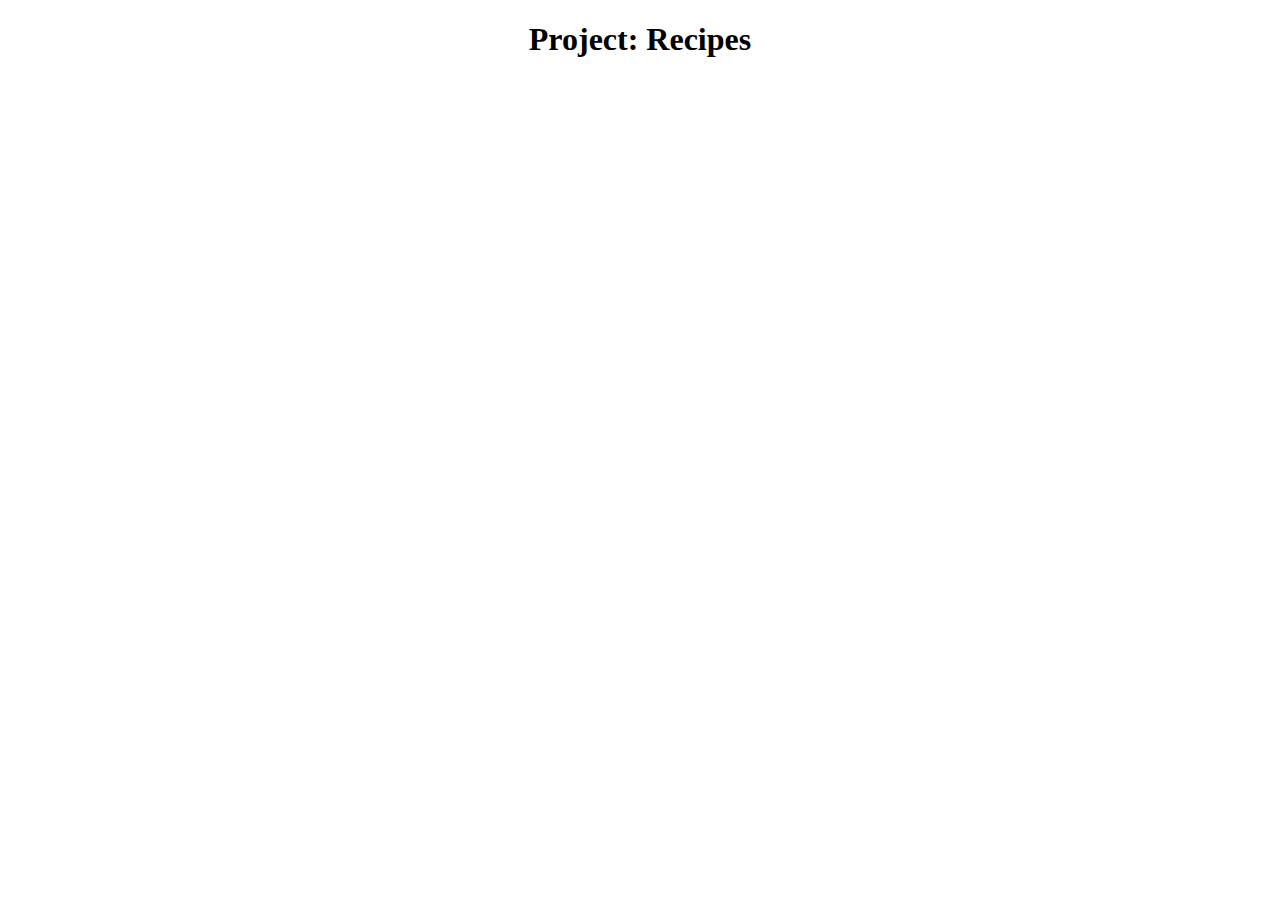
==== index.html @ 73acf938 "adding css to html" ====
<!DOCTYPE html>
<html lang="en">
  <head>
    <meta charset="UTF-8" />
    <meta http-equiv="X-UA-Compatible" content="IE=edge" />
    <meta name="viewport" content="width=device-width, initial-scale=1.0" />
    <title>Recipes</title>
    <link rel="stylesheet" href="style.css" />
  </head>
  <body>
    <h1>Project: Recipes</h1>
  </body>
</html>
---- style.css ----
body{
    text-align: center;
}
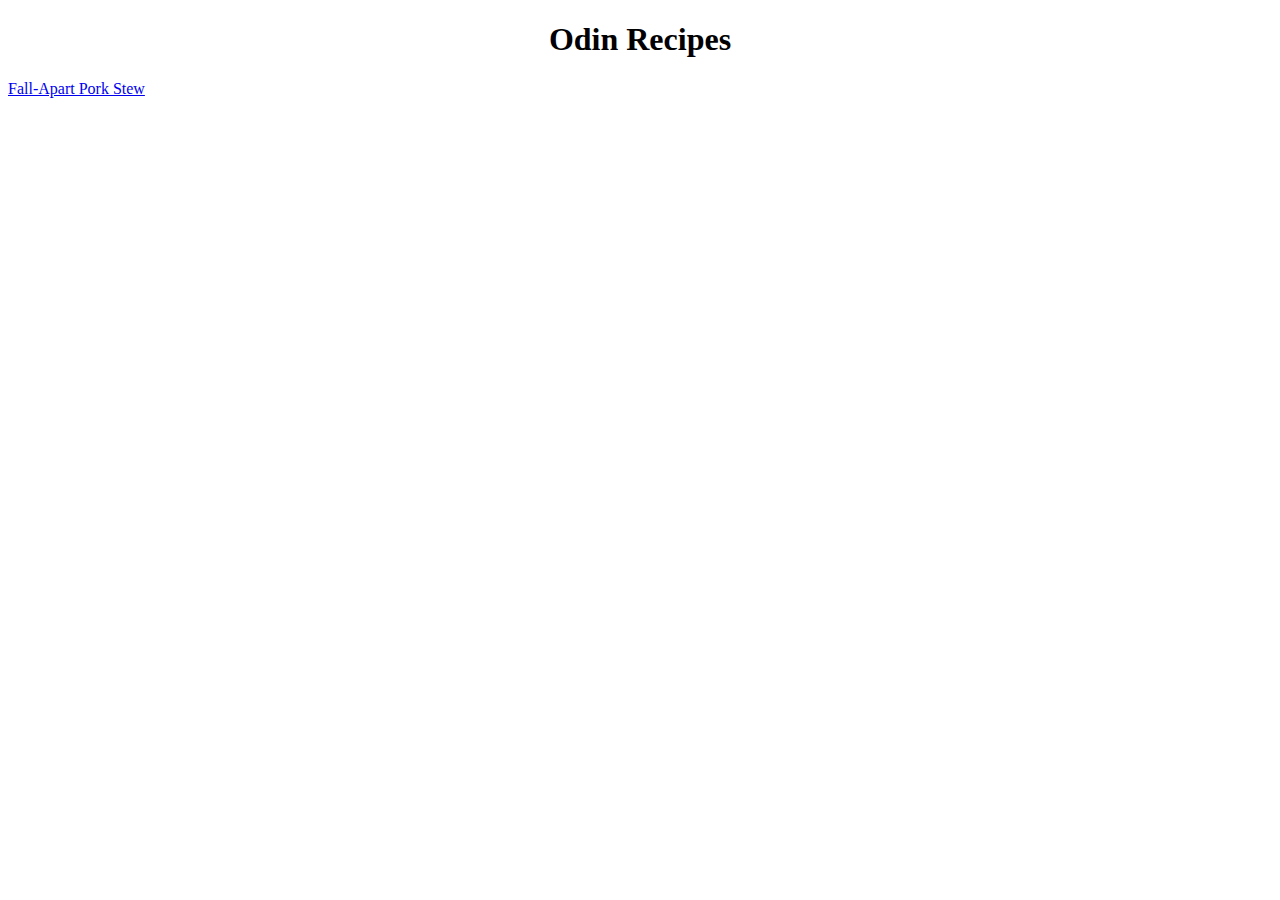
==== commit 618babe9: "adding pork recipe" ====
--- a/index.html
+++ b/index.html
@@ -8,6 +8,8 @@
     <link rel="stylesheet" href="style.css" />
   </head>
   <body>
-    <h1>Project: Recipes</h1>
+    <h1>Odin Recipes</h1>
+
+    <a href="recipes/porkstew.html">Fall-Apart Pork Stew</a>
   </body>
 </html>
--- a/style.css
+++ b/style.css
@@ -1,3 +1,8 @@
-body{
+h1{
     text-align: center;
+}
+
+img{
+    margin-left: auto;
+    margin-right: auto;
 }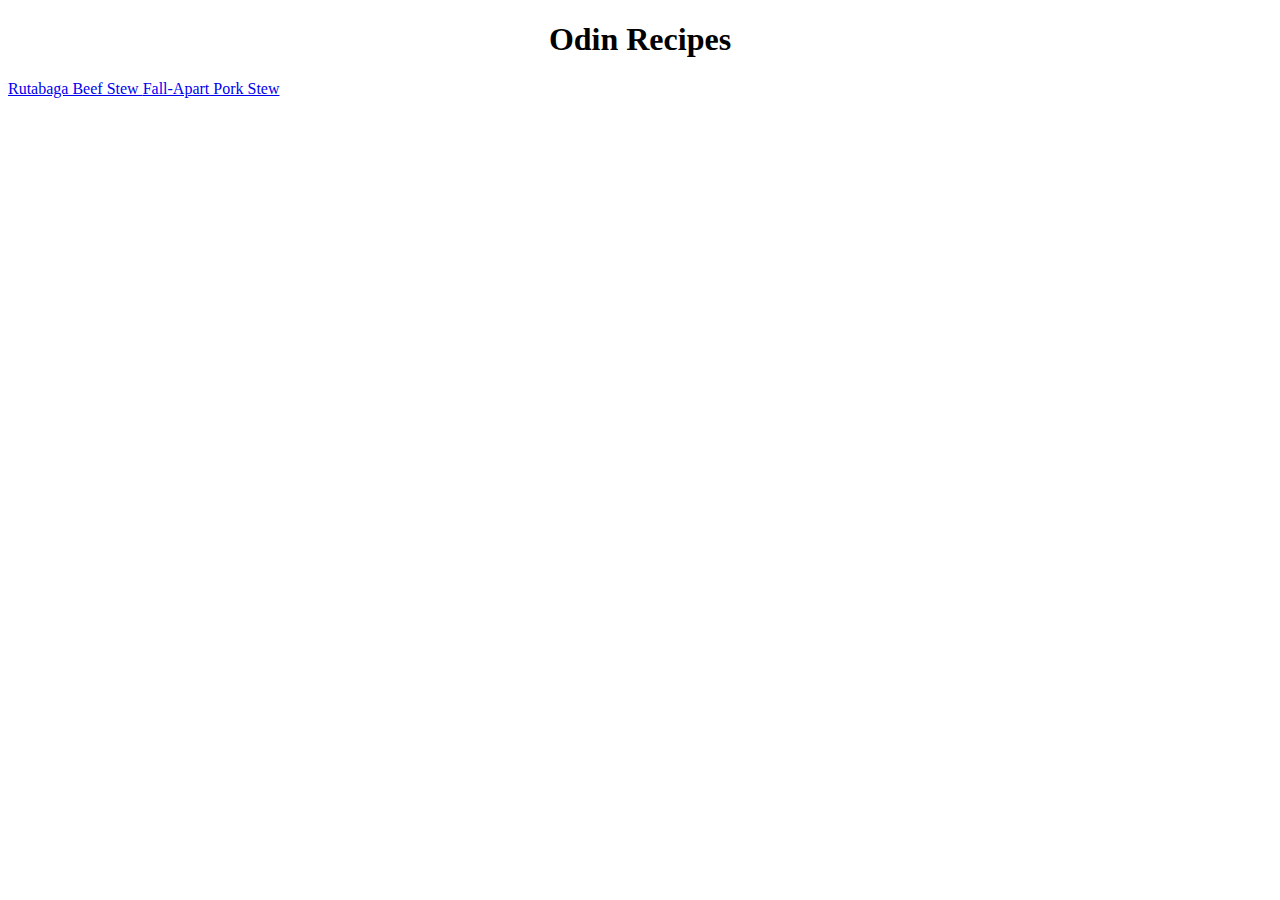
==== commit 9776abfc: "." ====
--- a/index.html
+++ b/index.html
@@ -1,15 +1,13 @@
 <!DOCTYPE html>
-<html lang="en">
-  <head>
-    <meta charset="UTF-8" />
-    <meta http-equiv="X-UA-Compatible" content="IE=edge" />
-    <meta name="viewport" content="width=device-width, initial-scale=1.0" />
-    <title>Recipes</title>
-    <link rel="stylesheet" href="style.css" />
-  </head>
-  <body>
-    <h1>Odin Recipes</h1>
+<head>
+  <meta charset="UTF-8" />
+  <meta http-equiv="X-UA-Compatible" content="IE=edge" />
+  <meta name="viewport" content="width=device-width, initial-scale=1.0" />
+  <title>Recipes</title>
+  <link rel="stylesheet" href="style.css" />
+</head>
+<h1>Odin Recipes</h1>
+<a href="recipes/beefstew.html">Rutabaga Beef Stew </a>
+<a href="recipes/porkstew.html">Fall-Apart Pork Stew</a>
 
-    <a href="recipes/porkstew.html">Fall-Apart Pork Stew</a>
-  </body>
-</html>
+<li></li>
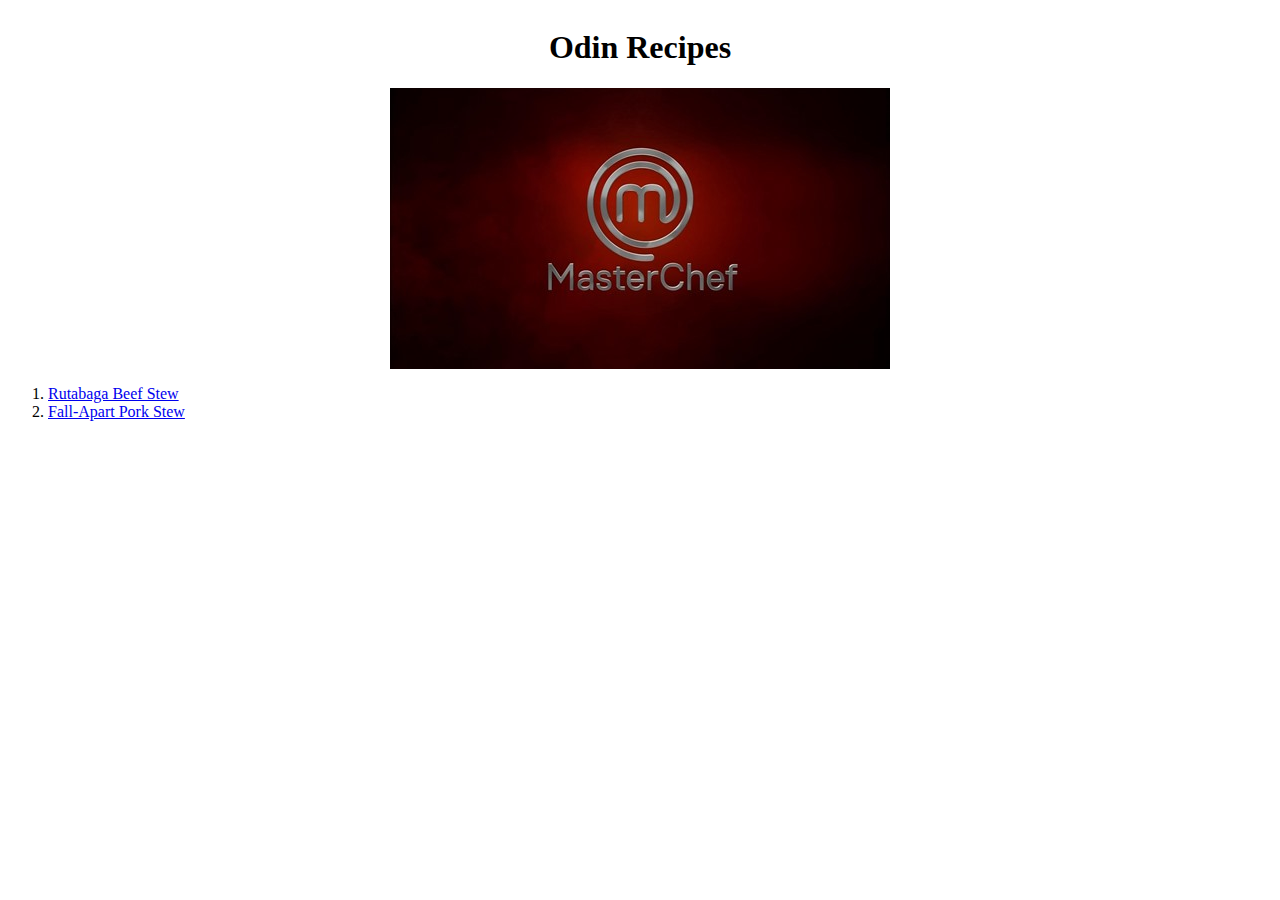
==== commit 0ec43e37: "." ====
--- a/index.html
+++ b/index.html
@@ -1,13 +1,22 @@
 <!DOCTYPE html>
-<head>
-  <meta charset="UTF-8" />
-  <meta http-equiv="X-UA-Compatible" content="IE=edge" />
-  <meta name="viewport" content="width=device-width, initial-scale=1.0" />
-  <title>Recipes</title>
-  <link rel="stylesheet" href="style.css" />
-</head>
-<h1>Odin Recipes</h1>
-<a href="recipes/beefstew.html">Rutabaga Beef Stew </a>
-<a href="recipes/porkstew.html">Fall-Apart Pork Stew</a>
+<html lang="en">
+  <head>
+    <meta charset="UTF-8" />
+    <meta http-equiv="X-UA-Compatible" content="IE=edge" />
+    <meta name="viewport" content="width=device-width, initial-scale=1.0" />
+    <title>Recipes</title>
+    <link rel="stylesheet" href="style.css" />
+  </head>
+  <body>
+    <h1>Odin Recipes</h1>
 
-<li></li>
+    <img class="foodimg" src="/images/MasterChef.jpg" alt="MasterChef img" />
+
+    <div class="links">
+      <ol>
+        <li><a href="recipes/beefstew.html">Rutabaga Beef Stew </a></li>
+        <li><a href="recipes/porkstew.html">Fall-Apart Pork Stew</a></li>
+      </ol>
+    </div>
+  </body>
+</html>
--- a/style.css
+++ b/style.css
@@ -1,5 +1,14 @@
+body{
+    display: flex;
+    flex-direction: column;
+}
+
 h1{
     text-align: center;
+}
+
+.foodimg{
+    width: 500px;
 }
 
 img{
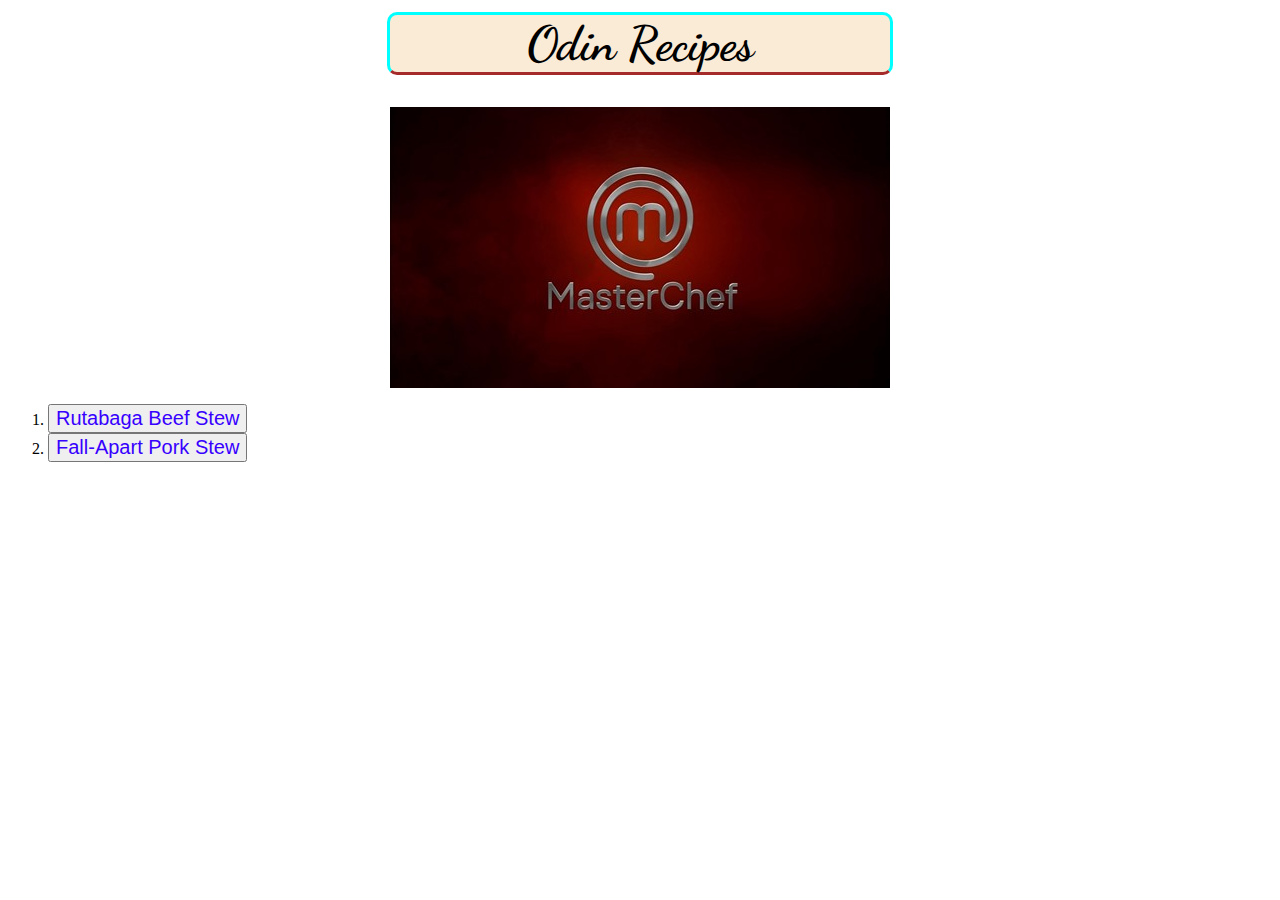
==== commit a90c92f5: "'" ====
--- a/index.html
+++ b/index.html
@@ -8,14 +8,22 @@
     <link rel="stylesheet" href="style.css" />
   </head>
   <body>
-    <h1>Odin Recipes</h1>
+    <h1 class="title">Odin Recipes</h1>
 
     <img class="foodimg" src="/images/MasterChef.jpg" alt="MasterChef img" />
 
     <div class="links">
       <ol>
-        <li><a href="recipes/beefstew.html">Rutabaga Beef Stew </a></li>
-        <li><a href="recipes/porkstew.html">Fall-Apart Pork Stew</a></li>
+        <li>
+          <button>
+            <a href="recipes/beefstew.html">Rutabaga Beef Stew </a>
+          </button>
+        </li>
+        <li>
+          <button>
+            <a href="recipes/porkstew.html">Fall-Apart Pork Stew</a>
+          </button>
+        </li>
       </ol>
     </div>
   </body>
--- a/style.css
+++ b/style.css
@@ -1,17 +1,38 @@
-body{
-    display: flex;
-    flex-direction: column;
+@import url("https://fonts.googleapis.com/css2?family=Lobster&display=swap");
+@import url("https://fonts.googleapis.com/css2?family=Dancing+Script&display=swap");
+body {
+  margin-top: -20px;
+  display: flex;
+  flex-direction: column;
 }
 
-h1{
-    text-align: center;
+h1 {
+  text-align: center;
 }
 
-.foodimg{
-    width: 500px;
+.foodimg {
+  width: 500px;
 }
 
-img{
-    margin-left: auto;
-    margin-right: auto;
-}+img {
+  margin-left: auto;
+  margin-right: auto;
+}
+
+.title {
+  font-family: "Dancing Script", cursive;
+  border-color: aqua;
+  border-radius: 10px;
+  border-style: solid;
+  border-bottom-color: brown;
+  background-color: antiquewhite;
+  font-size: 3em;
+  width: 500px;
+  align-self: center;
+}
+
+a {
+  font-size: 1.5em;
+  text-decoration: none;
+  color: rgb(55, 0, 255);
+}
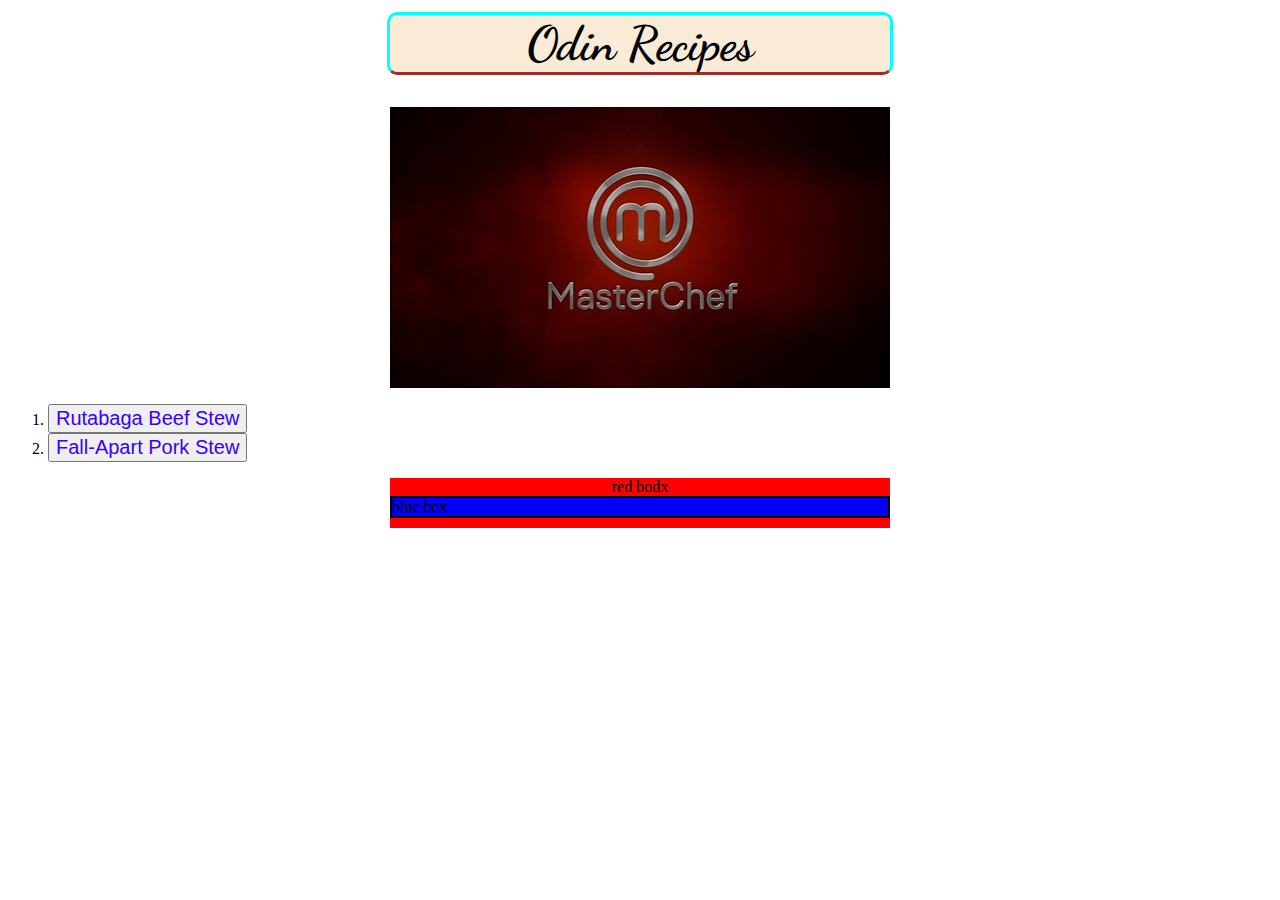
==== commit b64a8cec: "." ====
--- a/index.html
+++ b/index.html
@@ -7,10 +7,11 @@
     <title>Recipes</title>
     <link rel="stylesheet" href="style.css" />
   </head>
+
   <body>
     <h1 class="title">Odin Recipes</h1>
 
-    <img class="foodimg" src="/images/MasterChef.jpg" alt="MasterChef img" />
+    <img class="foodimg" src="images/MasterChef.jpg" alt="MasterChef img" />
 
     <div class="links">
       <ol>
@@ -25,6 +26,14 @@
           </button>
         </li>
       </ol>
+
+      <div class="maindiv">
+        <div class="redbox">
+          red bodx
+          <div class="bluebox">blue box</div>
+        </div>
+      </div>
     </div>
   </body>
+  <script src="index.js"></script>
 </html>
--- a/style.css
+++ b/style.css
@@ -36,3 +36,20 @@
   text-decoration: none;
   color: rgb(55, 0, 255);
 }
+
+.maindiv > div {
+  text-align: center;
+  margin-left: auto;
+  margin-right: auto;
+  background-color: red;
+  height: 50px;
+  width: 500px;
+}
+
+.bluebox {
+  background-color: blue;
+  text-align: left;
+  border: 2px;
+  border-color: black;
+  border-style: solid;
+}
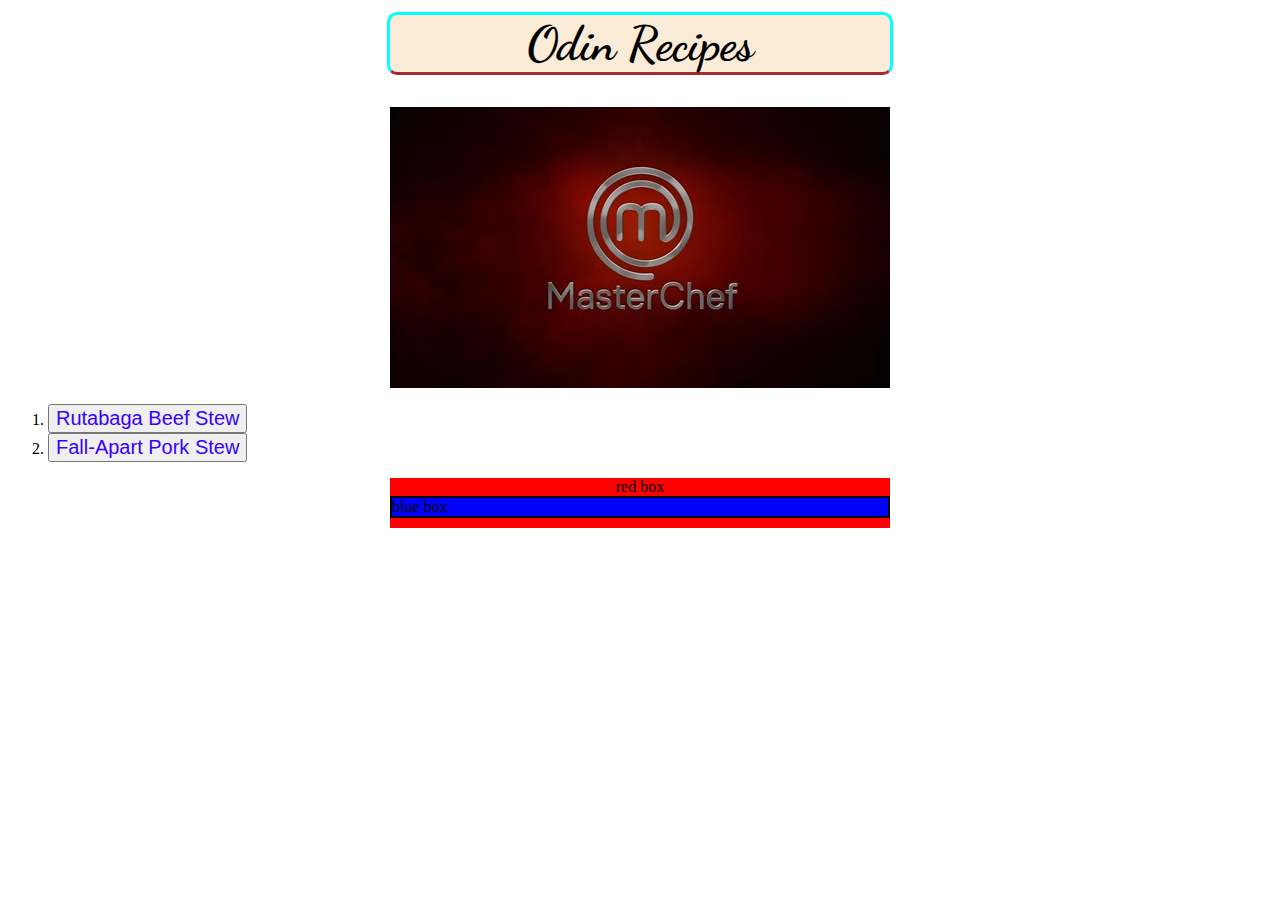
==== commit 194330d8: "." ====
--- a/index.html
+++ b/index.html
@@ -29,7 +29,7 @@
 
       <div class="maindiv">
         <div class="redbox">
-          red bodx
+          red box
           <div class="bluebox">blue box</div>
         </div>
       </div>
--- a/style.css
+++ b/style.css
@@ -37,7 +37,7 @@
   color: rgb(55, 0, 255);
 }
 
-.maindiv > div {
+.maindiv {
   text-align: center;
   margin-left: auto;
   margin-right: auto;
